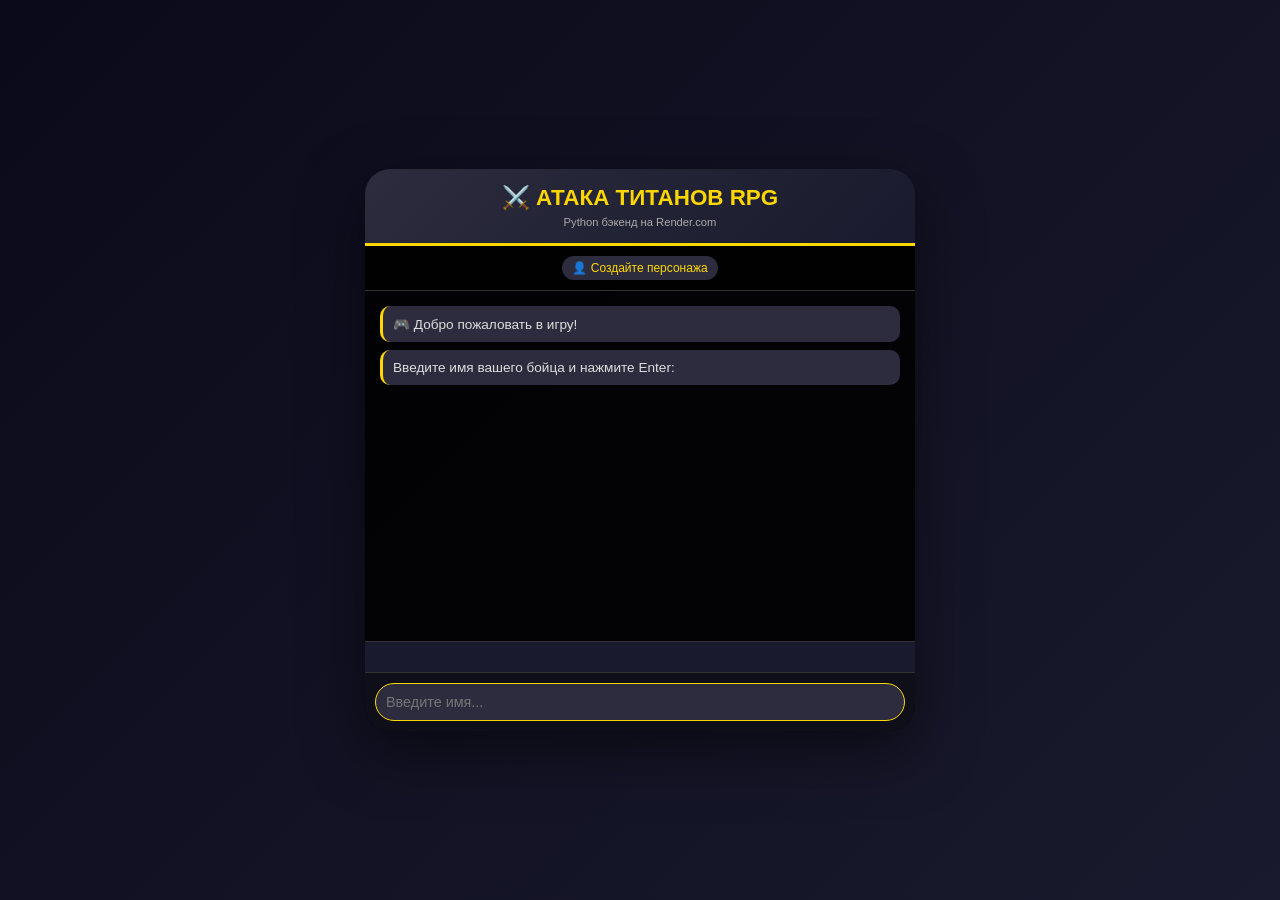
==== index.html @ ef9c7b0c "Create index.html" ====
<!DOCTYPE html>
<html lang="ru">
<head>
    <meta charset="UTF-8">
    <meta name="viewport" content="width=device-width, initial-scale=1.0, user-scalable=no">
    <title>Атака Титанов RPG</title>
    <style>
        * { box-sizing: border-box; user-select: none; }
        body {
            background: linear-gradient(135deg, #0a0a1a 0%, #1a1a2e 100%);
            font-family: 'Segoe UI', Tahoma, Geneva, Verdana, sans-serif;
            margin: 0;
            padding: 20px;
            min-height: 100vh;
            display: flex;
            justify-content: center;
            align-items: center;
        }
        .game-container {
            max-width: 550px;
            width: 100%;
            background: rgba(0, 0, 0, 0.85);
            border-radius: 25px;
            overflow: hidden;
            box-shadow: 0 20px 60px rgba(0, 0, 0, 0.5);
        }
        .game-header {
            background: linear-gradient(135deg, #2c2c3e, #1a1a2e);
            padding: 15px;
            text-align: center;
            border-bottom: 3px solid #ffd700;
        }
        .game-header h1 { color: #ffd700; margin: 0; font-size: 1.4rem; }
        .game-header p { color: #aaa; margin: 5px 0 0; font-size: 0.7rem; }
        .stats-panel {
            display: flex;
            flex-wrap: wrap;
            gap: 8px;
            padding: 10px;
            background: rgba(0, 0, 0, 0.5);
            justify-content: space-around;
            border-bottom: 1px solid #333;
        }
        .stat { background: #2c2c3e; padding: 5px 10px; border-radius: 20px; color: #ffd700; font-size: 0.75rem; }
        .messages {
            height: 350px;
            overflow-y: auto;
            padding: 15px;
            display: flex;
            flex-direction: column;
            gap: 8px;
        }
        .message {
            padding: 10px;
            border-radius: 10px;
            animation: fadeIn 0.3s ease;
            word-wrap: break-word;
            font-size: 0.85rem;
        }
        @keyframes fadeIn { from { opacity: 0; transform: translateY(10px); } to { opacity: 1; transform: translateY(0); } }
        .msg-system { background: #2c2c3e; color: #ddd; border-left: 3px solid #ffd700; }
        .msg-combat { background: #3e2c2c; color: #ffaa88; border-left: 3px solid #ff4444; }
        .msg-victory { background: #2c3e2c; color: #88ff88; border-left: 3px solid #44ff44; }
        .msg-error { background: #3e2c2c; color: #ff8888; border-left: 3px solid #ff4444; }
        .buttons-panel {
            padding: 15px;
            background: #1a1a2e;
            border-top: 1px solid #333;
            max-height: 200px;
            overflow-y: auto;
        }
        .button-grid {
            display: flex;
            flex-wrap: wrap;
            gap: 8px;
            justify-content: center;
        }
        .game-btn {
            background: linear-gradient(135deg, #2c2c3e, #1a1a2e);
            border: 1px solid #ffd700;
            color: #ffd700;
            padding: 8px 12px;
            border-radius: 25px;
            cursor: pointer;
            font-size: 0.75rem;
            font-weight: bold;
            transition: all 0.2s;
        }
        .game-btn:hover { background: #ffd700; color: #1a1a2e; transform: scale(1.02); }
        .game-btn:active { transform: scale(0.98); }
        .btn-danger { border-color: #ff4444; color: #ff8888; }
        .btn-warning { border-color: #ffaa44; color: #ffaa44; }
        .input-area {
            display: flex;
            padding: 10px;
            gap: 10px;
            background: #0f0f1a;
            border-top: 1px solid #333;
        }
        .game-input {
            flex: 1;
            background: #2c2c3e;
            border: 1px solid #ffd700;
            padding: 10px;
            border-radius: 25px;
            color: white;
            font-size: 0.9rem;
        }
        .game-input:focus { outline: none; border-color: #ffaa00; }
        ::-webkit-scrollbar { width: 5px; }
        ::-webkit-scrollbar-track { background: #1a1a2e; }
        ::-webkit-scrollbar-thumb { background: #ffd700; border-radius: 5px; }
    </style>
</head>
<body>
<div class="game-container">
    <div class="game-header">
        <h1>⚔️ АТАКА ТИТАНОВ RPG</h1>
        <p>Python бэкенд на Render.com</p>
    </div>
    
    <div class="stats-panel" id="statsPanel">
        <span class="stat">👤 Создайте персонажа</span>
    </div>
    
    <div class="messages" id="messages">
        <div class="message msg-system">🎮 Добро пожаловать в игру!</div>
        <div class="message msg-system">Введите имя вашего бойца и нажмите Enter:</div>
    </div>
    
    <div class="buttons-panel" id="buttonsPanel">
        <div class="button-grid"></div>
    </div>
    
    <div class="input-area">
        <input type="text" class="game-input" id="gameInput" placeholder="Введите имя..." autocomplete="off">
    </div>
</div>

<script src="static/script.js"></script>
</body>
</html>
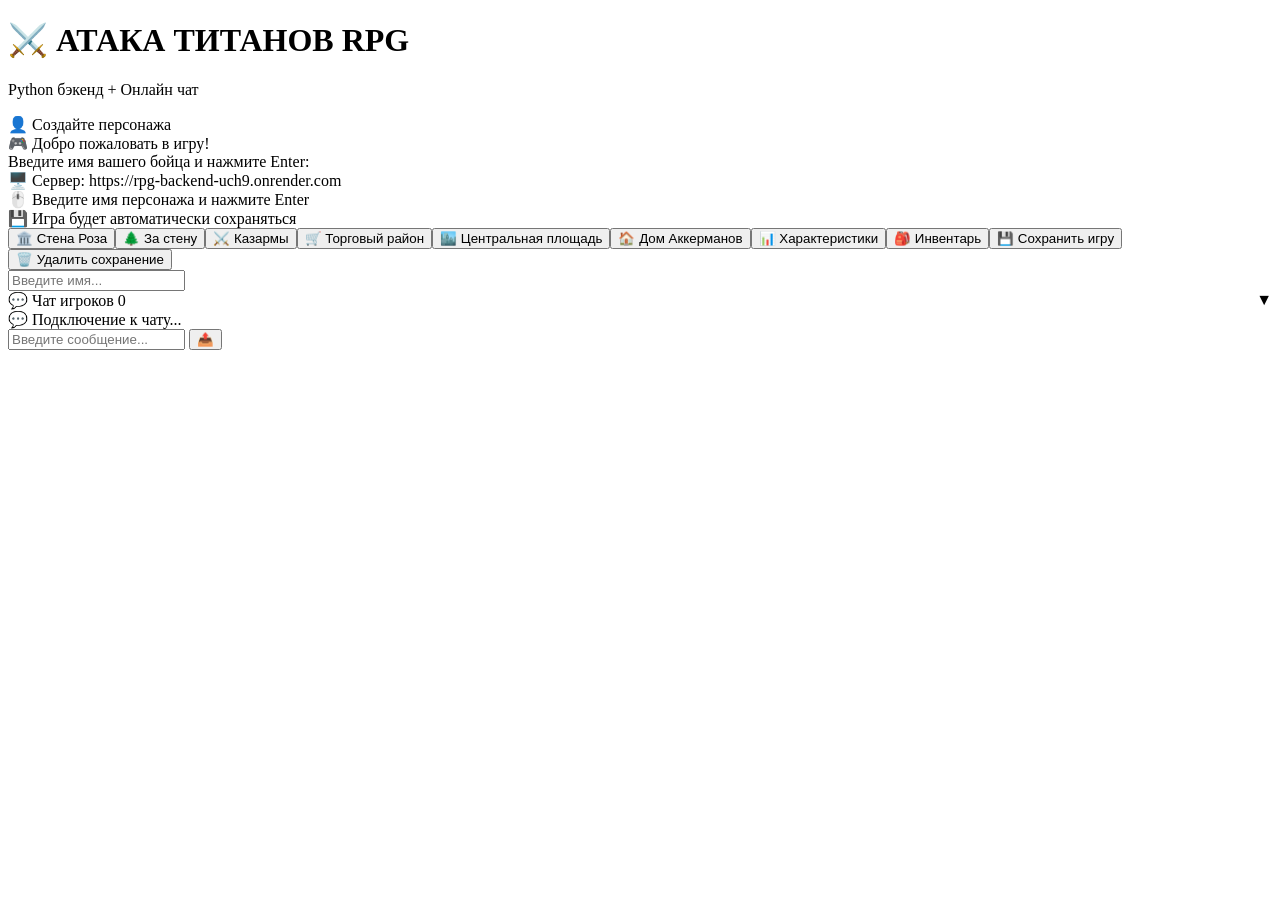
==== commit 8fbe41c2: "Update index.html" ====
--- a/index.html
+++ b/index.html
@@ -4,119 +4,13 @@
     <meta charset="UTF-8">
     <meta name="viewport" content="width=device-width, initial-scale=1.0, user-scalable=no">
     <title>Атака Титанов RPG</title>
-    <style>
-        * { box-sizing: border-box; user-select: none; }
-        body {
-            background: linear-gradient(135deg, #0a0a1a 0%, #1a1a2e 100%);
-            font-family: 'Segoe UI', Tahoma, Geneva, Verdana, sans-serif;
-            margin: 0;
-            padding: 20px;
-            min-height: 100vh;
-            display: flex;
-            justify-content: center;
-            align-items: center;
-        }
-        .game-container {
-            max-width: 550px;
-            width: 100%;
-            background: rgba(0, 0, 0, 0.85);
-            border-radius: 25px;
-            overflow: hidden;
-            box-shadow: 0 20px 60px rgba(0, 0, 0, 0.5);
-        }
-        .game-header {
-            background: linear-gradient(135deg, #2c2c3e, #1a1a2e);
-            padding: 15px;
-            text-align: center;
-            border-bottom: 3px solid #ffd700;
-        }
-        .game-header h1 { color: #ffd700; margin: 0; font-size: 1.4rem; }
-        .game-header p { color: #aaa; margin: 5px 0 0; font-size: 0.7rem; }
-        .stats-panel {
-            display: flex;
-            flex-wrap: wrap;
-            gap: 8px;
-            padding: 10px;
-            background: rgba(0, 0, 0, 0.5);
-            justify-content: space-around;
-            border-bottom: 1px solid #333;
-        }
-        .stat { background: #2c2c3e; padding: 5px 10px; border-radius: 20px; color: #ffd700; font-size: 0.75rem; }
-        .messages {
-            height: 350px;
-            overflow-y: auto;
-            padding: 15px;
-            display: flex;
-            flex-direction: column;
-            gap: 8px;
-        }
-        .message {
-            padding: 10px;
-            border-radius: 10px;
-            animation: fadeIn 0.3s ease;
-            word-wrap: break-word;
-            font-size: 0.85rem;
-        }
-        @keyframes fadeIn { from { opacity: 0; transform: translateY(10px); } to { opacity: 1; transform: translateY(0); } }
-        .msg-system { background: #2c2c3e; color: #ddd; border-left: 3px solid #ffd700; }
-        .msg-combat { background: #3e2c2c; color: #ffaa88; border-left: 3px solid #ff4444; }
-        .msg-victory { background: #2c3e2c; color: #88ff88; border-left: 3px solid #44ff44; }
-        .msg-error { background: #3e2c2c; color: #ff8888; border-left: 3px solid #ff4444; }
-        .buttons-panel {
-            padding: 15px;
-            background: #1a1a2e;
-            border-top: 1px solid #333;
-            max-height: 200px;
-            overflow-y: auto;
-        }
-        .button-grid {
-            display: flex;
-            flex-wrap: wrap;
-            gap: 8px;
-            justify-content: center;
-        }
-        .game-btn {
-            background: linear-gradient(135deg, #2c2c3e, #1a1a2e);
-            border: 1px solid #ffd700;
-            color: #ffd700;
-            padding: 8px 12px;
-            border-radius: 25px;
-            cursor: pointer;
-            font-size: 0.75rem;
-            font-weight: bold;
-            transition: all 0.2s;
-        }
-        .game-btn:hover { background: #ffd700; color: #1a1a2e; transform: scale(1.02); }
-        .game-btn:active { transform: scale(0.98); }
-        .btn-danger { border-color: #ff4444; color: #ff8888; }
-        .btn-warning { border-color: #ffaa44; color: #ffaa44; }
-        .input-area {
-            display: flex;
-            padding: 10px;
-            gap: 10px;
-            background: #0f0f1a;
-            border-top: 1px solid #333;
-        }
-        .game-input {
-            flex: 1;
-            background: #2c2c3e;
-            border: 1px solid #ffd700;
-            padding: 10px;
-            border-radius: 25px;
-            color: white;
-            font-size: 0.9rem;
-        }
-        .game-input:focus { outline: none; border-color: #ffaa00; }
-        ::-webkit-scrollbar { width: 5px; }
-        ::-webkit-scrollbar-track { background: #1a1a2e; }
-        ::-webkit-scrollbar-thumb { background: #ffd700; border-radius: 5px; }
-    </style>
+    <link rel="stylesheet" href="style.css">
 </head>
 <body>
 <div class="game-container">
     <div class="game-header">
         <h1>⚔️ АТАКА ТИТАНОВ RPG</h1>
-        <p>Python бэкенд на Render.com</p>
+        <p>Python бэкенд + Онлайн чат</p>
     </div>
     
     <div class="stats-panel" id="statsPanel">
@@ -137,6 +31,21 @@
     </div>
 </div>
 
+<!-- Окно чата -->
+<div class="chat-window" id="chatWindow">
+    <div class="chat-header" onclick="toggleChat()">
+        💬 Чат игроков <span id="chatOnlineCount">0</span>
+        <span style="float:right">▼</span>
+    </div>
+    <div class="chat-messages" id="chatMessages">
+        <div class="chat-message system">💬 Подключение к чату...</div>
+    </div>
+    <div class="chat-input-area">
+        <input type="text" class="chat-input" id="chatInput" placeholder="Введите сообщение..." maxlength="100">
+        <button class="chat-send" onclick="sendChatMessage()">📤</button>
+    </div>
+</div>
+
 <script src="static/script.js"></script>
 </body>
 </html>
